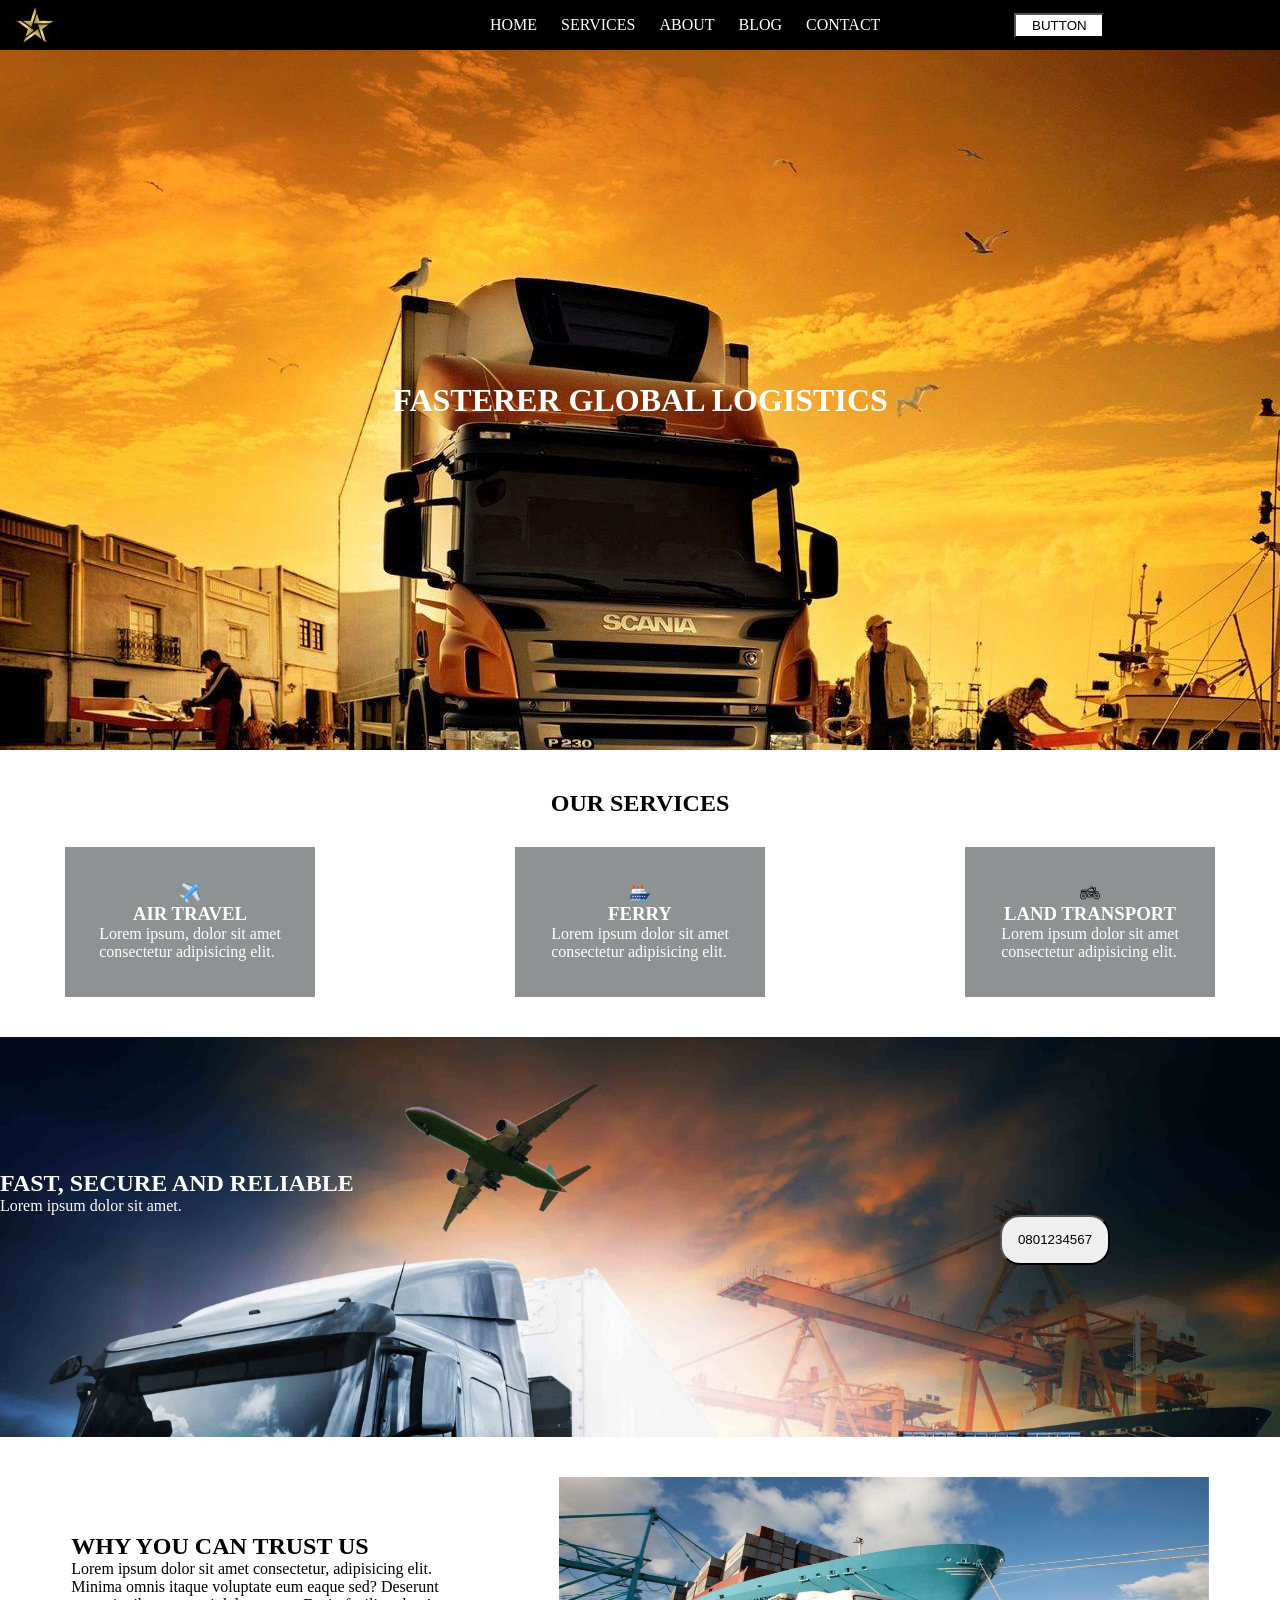
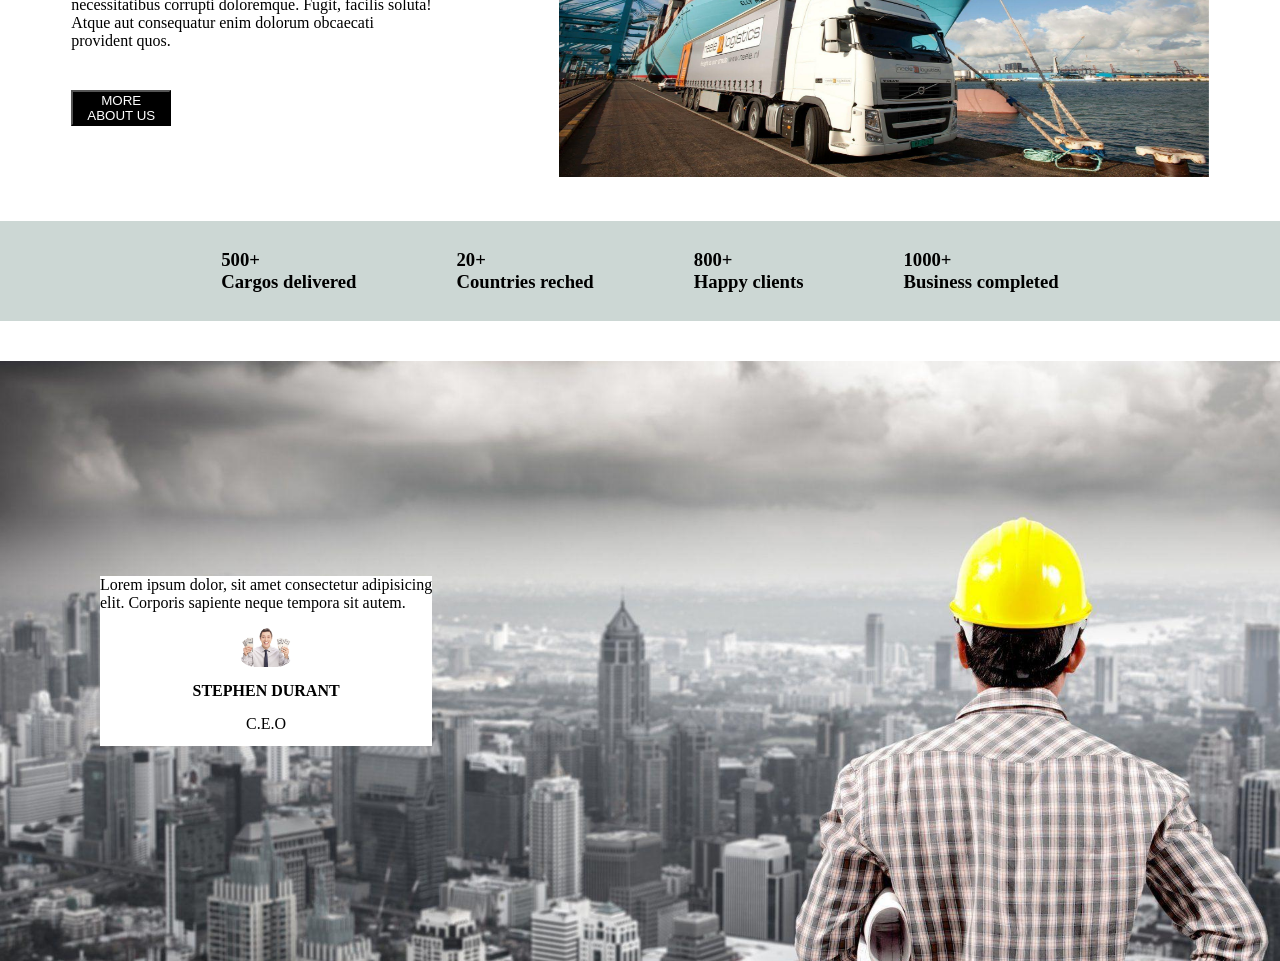
==== new file.html @ 657bc176 "first commit" ====
<!DOCTYPE html>
<html lang="en">
<head>
    <meta charset="UTF-8">
    <meta name="viewport" content="width=device-width, initial-scale=1.0">
    <title>Document</title>
    <link rel="stylesheet" href="new file.css">
</head>
<body>
    <header>
        <img src="./images/50.jpg" alt="">
        <div class="headcontent">
        <a href="">HOME</a>
        <a href="">SERVICES</a>
        <a href="">ABOUT</a>
        <a href="">BLOG</a>
        <a href="">CONTACT</a>
        <button>BUTTON</button>
    </div>
    </header>

<section class="body1">
<h1>FASTERER GLOBAL LOGISTICS</h1>
</section>

<section class="body2">
    <H1>OUR SERVICES</H1>
    <div class="body2222">
<div class="body21">
    <img src="./images/20.png" alt="">
    <h3>
        AIR TRAVEL
    </h3>
    <P>
        Lorem ipsum, dolor sit amet <br>consectetur adipisicing elit.
    </P>
</div>
<div class="body21">
    <img src="./images/21.png" alt="">
    <h3>
        FERRY
    </h3>
    <p>
        Lorem ipsum dolor sit amet <br>consectetur adipisicing elit.
    </p>
</div>
<div class="body21">
    <img src="./images/1165940.png" alt="">
    <h3>
        LAND TRANSPORT
    </h3>
    <P>
        Lorem ipsum dolor sit amet <br>consectetur adipisicing elit.
    </P>
</div>
</div>
</section>

<section class="body3">
    <div></div>
<h1>
    FAST, SECURE AND RELIABLE
</h1>
<P>Lorem ipsum dolor sit amet.</P>
<BUtton>0801234567</BUtton>

</div>
</section>

<section class="body4">
<div class="body4444">
    <h1>WHY YOU CAN TRUST US</h1>
    <p>
        Lorem ipsum dolor sit amet consectetur, adipisicing elit. <br> Minima omnis itaque voluptate eum eaque sed? Deserunt <br>necessitatibus corrupti doloremque. Fugit, facilis soluta! <br> Atque aut consequatur enim dolorum obcaecati <br> provident quos.
    </p>
    <button>MORE ABOUT US</button>
</div>
<div class="body44">
    <img height="300px" width="650px" src="./images/1621289.jpg" alt="">
</div>

</section>

<section class="body5">
    <div class="body555">
            <h3>
                500+
                <p>
                    Cargos delivered
                </p>
            </h3>
            <h3>
                20+
                <P>
                    Countries reched
                </P>
            </h3>
            <h3>
                800+
                <p>
                    Happy clients
                </p>
            </h3>
            <h3>
                1000+
                <p>Business completed</p>
            </h3>
    </div>
</section>

<section class="body6">
<div class="body66">
<p>
    Lorem ipsum dolor, sit amet consectetur adipisicing <br>  elit. Corporis sapiente  neque tempora sit autem.
</p>
<img src="./images/other_income_investment.jpg" alt="">
<h4>STEPHEN DURANT</h4>
<p>C.E.O</p>
</div>
</section>

</body>
</html>
---- new file.css ----
*{
    margin: 0;
    
}

header{
    background-color: black;
    display: flex;
align-items: center;
/* padding-left: 500px; */
gap: 20px;


img{
    padding-right: 400px;
    padding-left: 10px;
}  

.headcontent{
    pa
}
    a{
        color: white;
        text-decoration: none;
        padding: 10PX;

    }

    button{
        margin-left: 120px;
        background-color: white;
        width: 90PX;
        height: 25PX;
    }
    button:hover{
        color: white;
        background-color: black;
    }



    
}

.body1{
    background-image: url(./images/1621286.jpg); height: 700PX;
    display: flex;
    align-items: center;
    justify-content: center;
    color: white;
    margin-bottom: 40px;
h1{
    font-size: xx-large;
}

}


.body2{
    display: flex;
    align-items: center;
    justify-content: center;
    flex-direction: column;
    gap: 30px;
    margin-bottom: 40px;
   
.body2222{
    display: flex;
    flex-direction: row;
   gap: 200px;
   
}
.body21{
    background-color: rgb(142, 146, 146); height: 150px; width: 250px; 
    display: flex;
    align-items: center;
    flex-direction: column;
    justify-content: center;
    color: white;
}

}

.body3{
    background-image: url(./images/wp3704688.jpg); 
    height: 400px;
    background-size: cover;
    color: white;
    display: flex;
    align-items: left;
    flex-direction: column;
    justify-content: center;
    margin-bottom: 40px;


    button{
        width: 110px;
        height: 50px;
        margin-left: 1000px;
        border-radius: 20px;
       margin-bottom: 40px;
    }

    button:hover{
        color: white;
        background-color: black;
    }
    
}

.body4{
    display: flex;
    flex-direction: row;
    align-items: center;
    justify-content: center;
    gap: 120px;
    margin-bottom: 40px;

button{
    margin-top: 40px;
    width: 100px;
    background-color: black;
    color: white;
}

button:hover{
    color: black;
    background-color: white;
}


}


.body5{
    background-color: rgb(204, 215, 212);
    height: 100px;
    display: flex;
    justify-content: center;
    margin-bottom: 40px;



.body555{
    display: flex;
    flex-direction: row;
    align-items: center;
    justify-content: center;
    gap: 100px;
}

}

.body6{
    background-image: url(./images/wp4004944.jpg);
    height: 600px;
    display: flex;
    align-items: center;
background-size: cover;


    .body66{display: flex;
        align-items: center;
        flex-direction: column;
        background-color: white;
        height: 170px;
        margin: 100px;
        gap: 15px;


        img{
            height: 40px;
            border-radius: 50px;
        }
    }

}
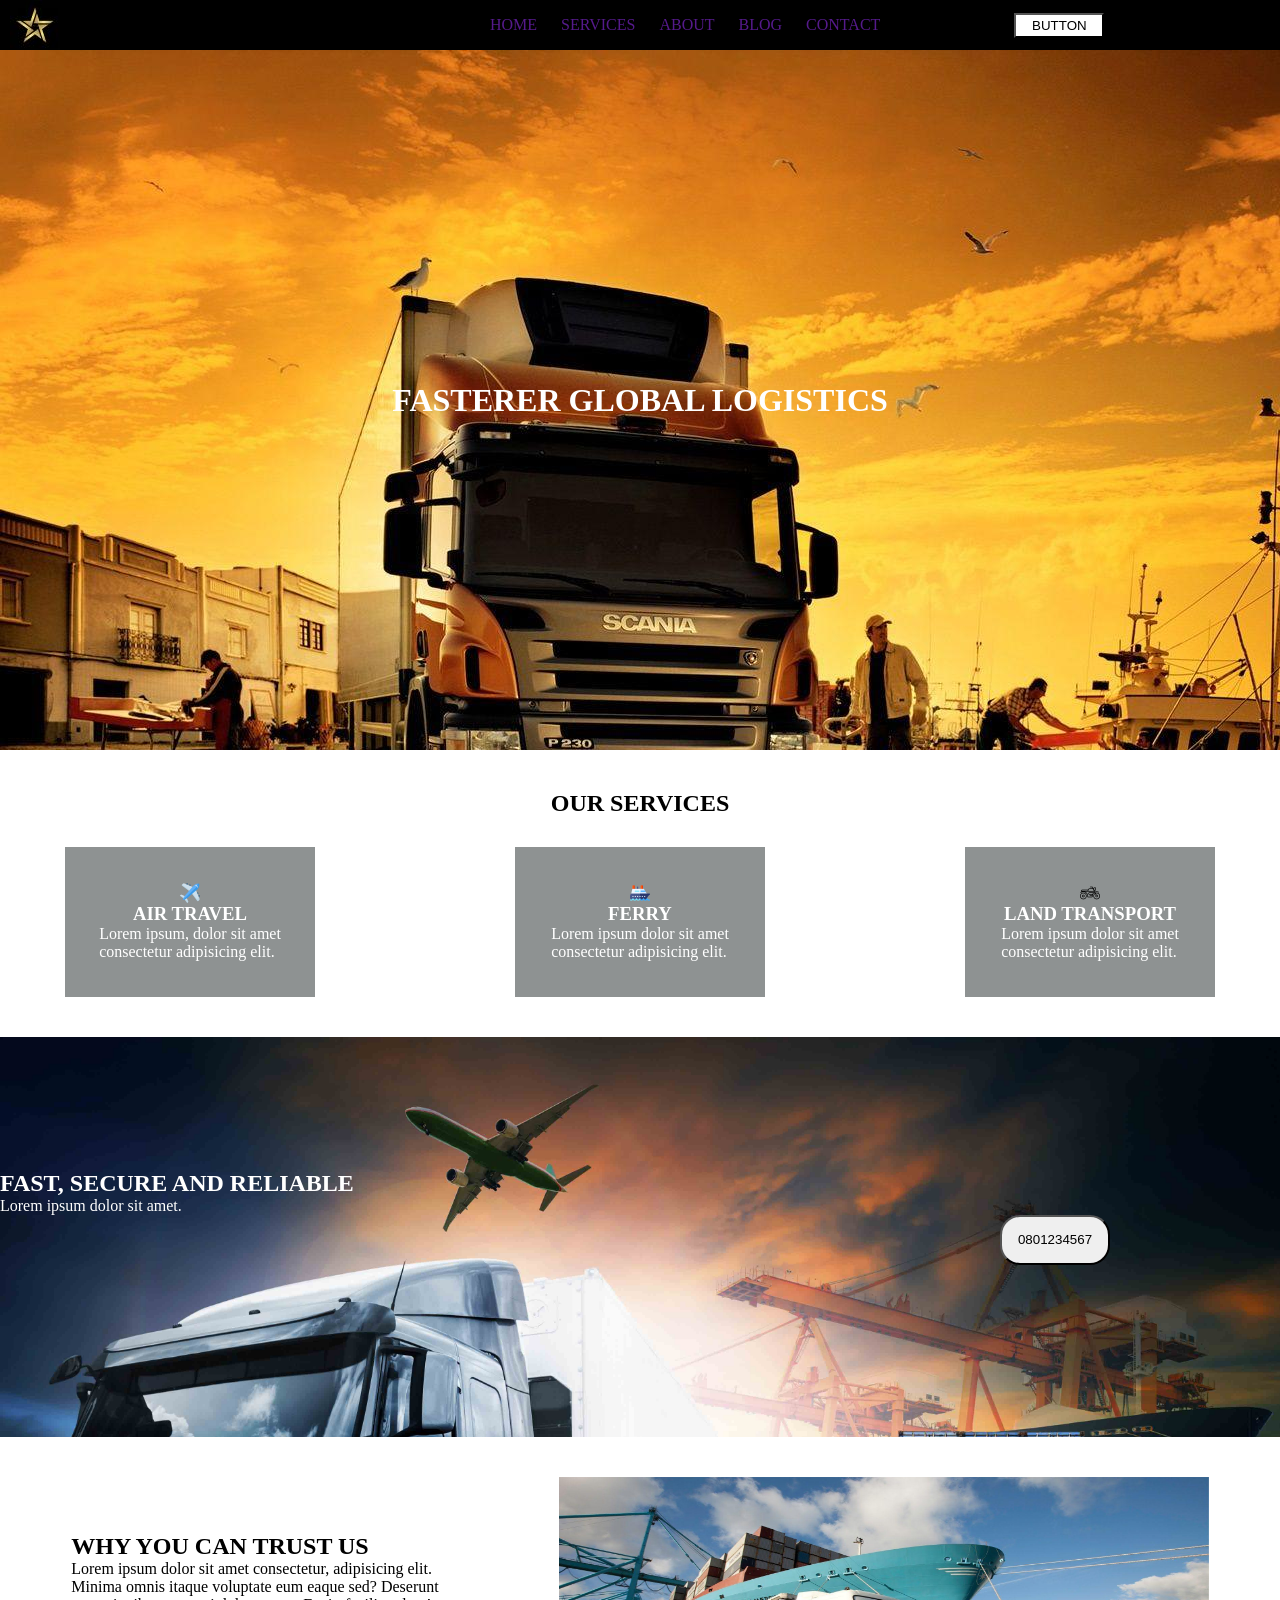
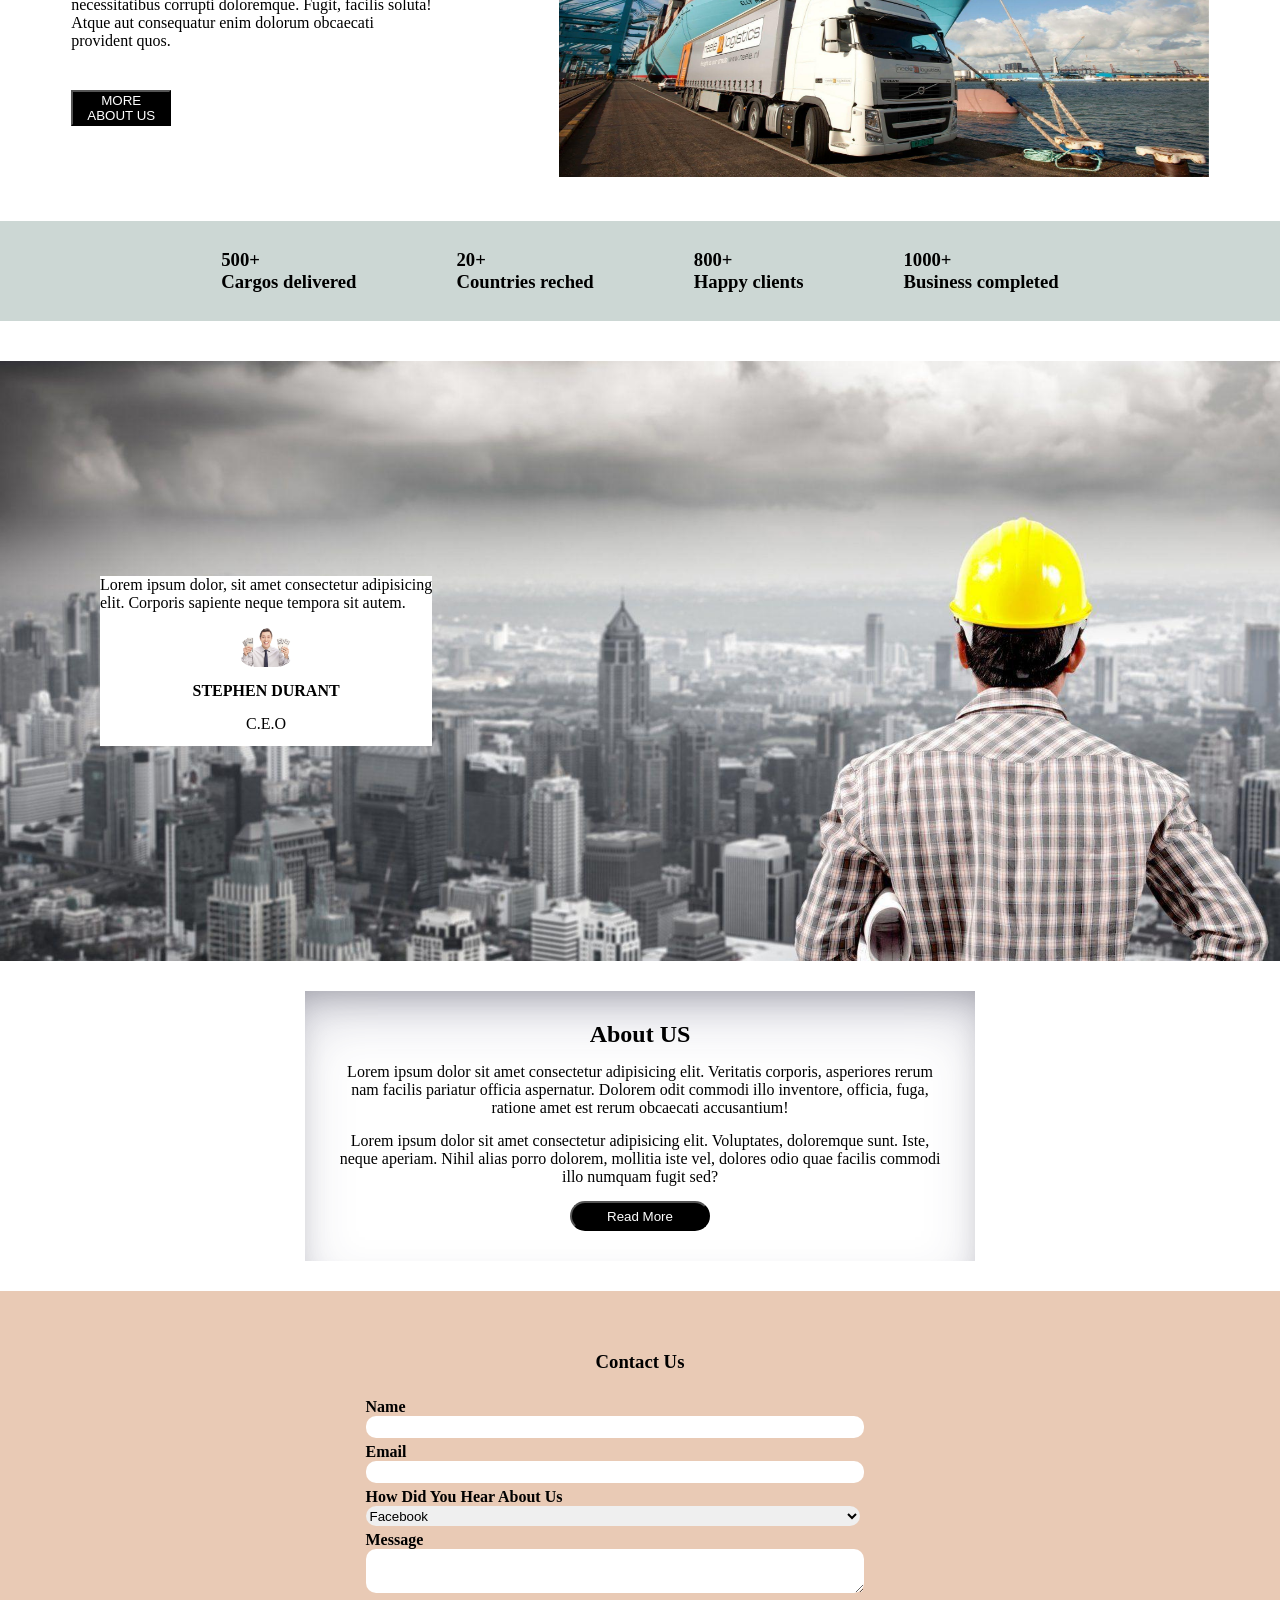
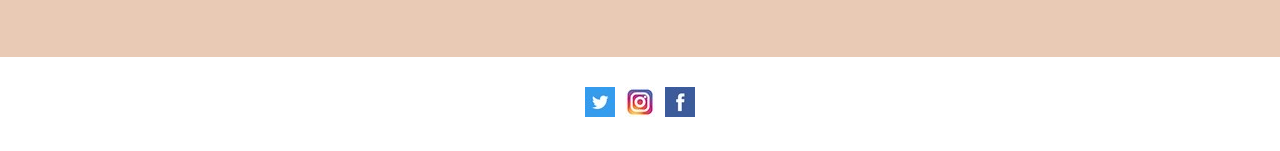
==== commit 83bad152: "first project" ====
--- a/new file.html
+++ b/new file.html
@@ -119,5 +119,90 @@
 </div>
 </section>
 
+<section class="aboutus">
+<div class="aboutuscontent">
+<h2>
+    About US
+</h2>
+<P>
+    Lorem ipsum dolor sit amet consectetur adipisicing elit. Veritatis corporis, asperiores rerum nam facilis pariatur officia aspernatur. Dolorem odit commodi illo inventore, officia, fuga, ratione amet est rerum obcaecati accusantium!
+</P>
+<p>
+    Lorem ipsum dolor sit amet consectetur adipisicing elit. Voluptates, doloremque sunt. Iste, neque aperiam. Nihil alias porro dolorem, mollitia iste vel, dolores odio quae facilis commodi illo numquam fugit sed?
+</p>
+<button>
+    Read More
+</button>
+</div>
+</section>
+
+
+<section class="contactus">
+    <div class="contactustotal">
+        <h3>
+            Contact Us
+        </h3>
+        <div class="contactussub">
+            <label>
+                <h4>
+                    Name
+                </h4>
+                <input type="text">
+            </label>
+            <label>
+                <h4>
+                    Email
+                </h4>
+                <input type="text">
+            </label>
+            <label>
+                <h4>
+                    How Did You Hear About Us
+                </h4>
+                <select>
+                    <option>Facebook</option>
+                    <option>Instagram</option>
+                    <option>Online</option>
+                    <option>Twitter</option>
+                </select>
+            </label>
+            <label>
+                <h4>
+                    Message
+                </h4>
+                <textarea></textarea>
+            </label>
+
+
+
+
+
+        </div>
+
+
+
+
+    </div>
+
+</section>
+
+
+<section class="logospot">
+
+<a href="">
+    <img src="./images/last.jpg" alt="">
+</a>
+
+<a href="">
+    <img src="./images/image 2.jpg" alt="">
+</a>
+
+<a href="">
+    <img src="./images/7414b50d-e6f7-4c53-abcd-0cbf0a5b6569.jpg" alt="">
+</a>
+</section>
+
+
+
 </body>
 </html>
--- a/new file.css
+++ b/new file.css
@@ -9,6 +9,7 @@
 align-items: center;
 /* padding-left: 500px; */
 gap: 20px;
+
 
 
 img{
@@ -17,10 +18,8 @@
 }  
 
 .headcontent{
-    pa
 }
     a{
-        color: white;
         text-decoration: none;
         padding: 10PX;
 
@@ -36,14 +35,12 @@
         color: white;
         background-color: black;
     }
-
-
-
     
 }
 
 .body1{
-    background-image: url(./images/1621286.jpg); height: 700PX;
+
+    background-image:url(./images/1621286.jpg); height: 700PX;
     display: flex;
     align-items: center;
     justify-content: center;
@@ -82,7 +79,7 @@
 }
 
 .body3{
-    background-image: url(./images/wp3704688.jpg); 
+   background-image: url(./images/wp3704688.jpg);
     height: 400px;
     background-size: cover;
     color: white;
@@ -177,6 +174,119 @@
 }
 
 
-
-
-
+.aboutus{
+    display: flex;
+    align-items: center;
+    justify-content: center;
+    flex-direction: column;
+    padding: 30px;
+}
+
+
+.aboutuscontent{
+    background-color: white;
+    width: 50%;
+    display: flex;
+    align-items: center;
+    flex-direction: column;
+    justify-content: center;
+    padding: 30px;
+    gap: 15px;
+    box-shadow: rgba(50, 50, 93, 0.25) 0px 30px 60px -12px inset, rgba(0, 0, 0, 0.3) 0px 18px 36px -18px inset;
+
+
+p{
+    text-align: center;
+}
+h2{
+    color: black;
+}
+
+button{
+    border-radius: 20px;
+    width: 140px;
+    height: 30px;
+color: white;
+background-color: black;
+}
+
+button:hover{
+    color: rgb(6, 6, 6);
+    background-color: white;
+    cursor: crosshair;
+}
+
+
+
+}
+
+
+
+.contactus{
+    background-color:  rgb(233, 202, 181);
+    display: flex;
+    align-items: center;
+    flex-direction: column;
+    justify-content: center;
+    padding: 30px;
+}
+
+
+
+
+.contactustotal{
+    background-color: rgb(233, 202, 181);
+    width: 50%;
+    padding: 30px;
+    display: flex;
+    align-items: center;
+    justify-content: center;
+    flex-direction: column;
+    gap: 25px;
+
+h3{
+    display: flex;
+    align-items: center;
+    flex-direction: column;
+    justify-content: center;
+    
+
+}
+
+}
+
+
+.contactussub{
+    width: 90%;
+    display: flex;
+    flex-direction: column;
+    gap: 5px;
+    input,select{
+        width: 90%;
+        height: 20px;
+        border-radius: 10px;
+        border: none;
+        outline: none;
+    }
+
+
+
+    textarea{
+        height: 40px;
+        width: 90%;
+        border-radius: 10px;
+        border: none;
+        outline: none;
+    }
+   
+}
+
+
+.logospot{
+    display: flex;
+    align-items: center;
+    justify-content: center;
+    gap: 10px;
+    margin: 30px;
+}
+
